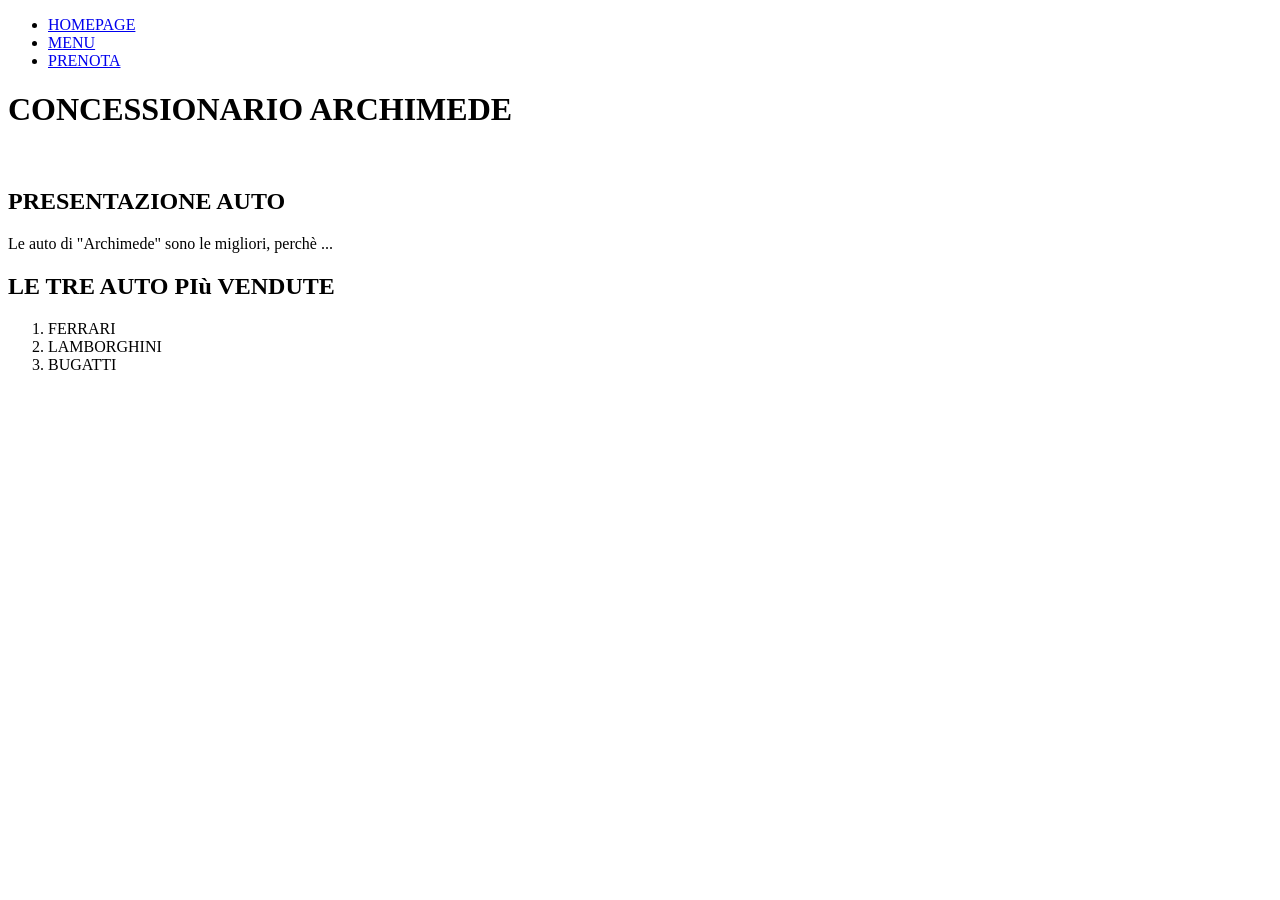
==== index.html @ 902f2112 "Implementazione navbar e sezioni" ====
<!DOCTYPE html>
<html lang="en">
<head>
    <meta charset="UTF-8">
    <meta name="viewport" content="width=device-width, initial-scale=1.0">
    <title>Archimede - homepage</title>
    <link rel="stylesheet" href="css/style.css">
</head>
<body>

    <header>
        <nav>
            <ul>
                <li><a href="index.html">HOMEPAGE</a></li>
                <li><a href="menu.html">MENU</a></li>
                <li><a href="prenota.html">PRENOTA</a></li>
            </ul>
        </nav>

        <h1>CONCESSIONARIO ARCHIMEDE</h1>
        <img src="" alt="" width="250">

    </header>

    <main>
        <section>
            <h2>PRESENTAZIONE AUTO</h2>
            <p>Le auto di "Archimede" sono le migliori, perchè ...</p>
        </section>

        </hr>

        <section>
            <h2>LE TRE AUTO PIù VENDUTE</h2>
            <ol>
                <li>FERRARI</li>
                <li>LAMBORGHINI</li>
                <li>BUGATTI</li>
            </ol>
            
        </section>

    </main>
</body>
</html>
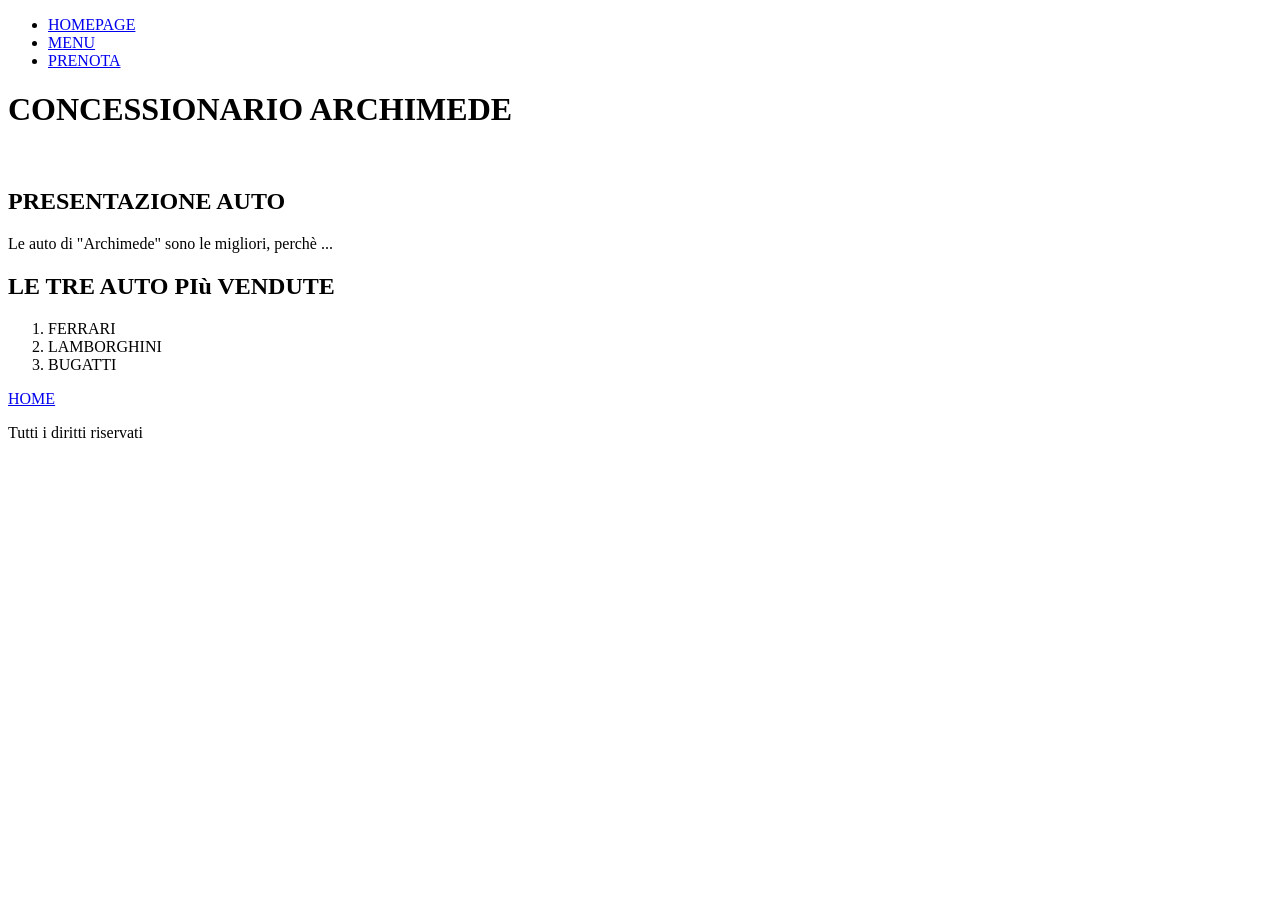
==== commit 38c912f4: "Implementazione footer" ====
--- a/index.html
+++ b/index.html
@@ -41,5 +41,11 @@
         </section>
 
     </main>
+
+    <footer>
+        <p><a href="index.html">HOME</a></p>
+        <p>Tutti i diritti riservati</p>
+    </footer>
+
 </body>
 </html>
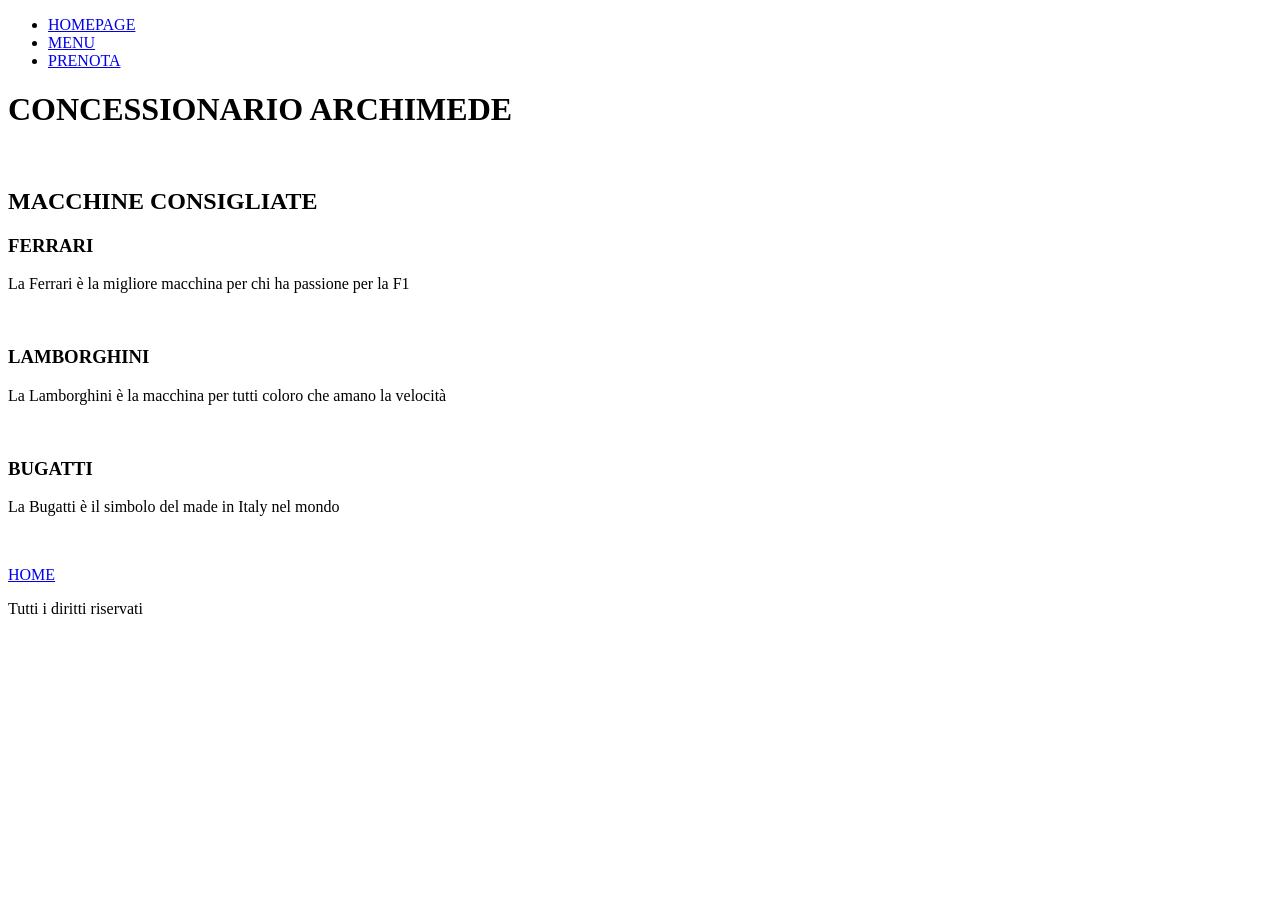
==== commit 59506d5e: "Modifica pagina, inserimento delle tre macchine consigliate" ====
--- a/index.html
+++ b/index.html
@@ -18,26 +18,32 @@
         </nav>
 
         <h1>CONCESSIONARIO ARCHIMEDE</h1>
-        <img src="" alt="" width="250">
+        <img src="" alt="" width="250"> <!-- logo del concessionario-->
 
     </header>
 
     <main>
+        <h2>MACCHINE CONSIGLIATE</h2>
         <section>
-            <h2>PRESENTAZIONE AUTO</h2>
-            <p>Le auto di "Archimede" sono le migliori, perchè ...</p>
+            <h3>FERRARI</h3>
+            <p>La Ferrari è la migliore macchina per chi ha passione per la F1</p>
+            <img src="" alt="" width="250">   <!--foto Ferrari-->
         </section>
 
         </hr>
 
         <section>
-            <h2>LE TRE AUTO PIù VENDUTE</h2>
-            <ol>
-                <li>FERRARI</li>
-                <li>LAMBORGHINI</li>
-                <li>BUGATTI</li>
-            </ol>
-            
+            <h3>LAMBORGHINI</h3>
+            <p>La Lamborghini è la macchina per tutti coloro che amano la velocità </p>
+            <img src="" alt="" width="250">   <!--foto Lamborghini-->
+        </section>
+
+        </hr>
+
+        <section>
+            <h3>BUGATTI</h3>
+            <p>La Bugatti è il simbolo del made in Italy nel mondo </p>
+            <img src="" alt="" width="250">   <!--foto Bugatti-->
         </section>
 
     </main>
